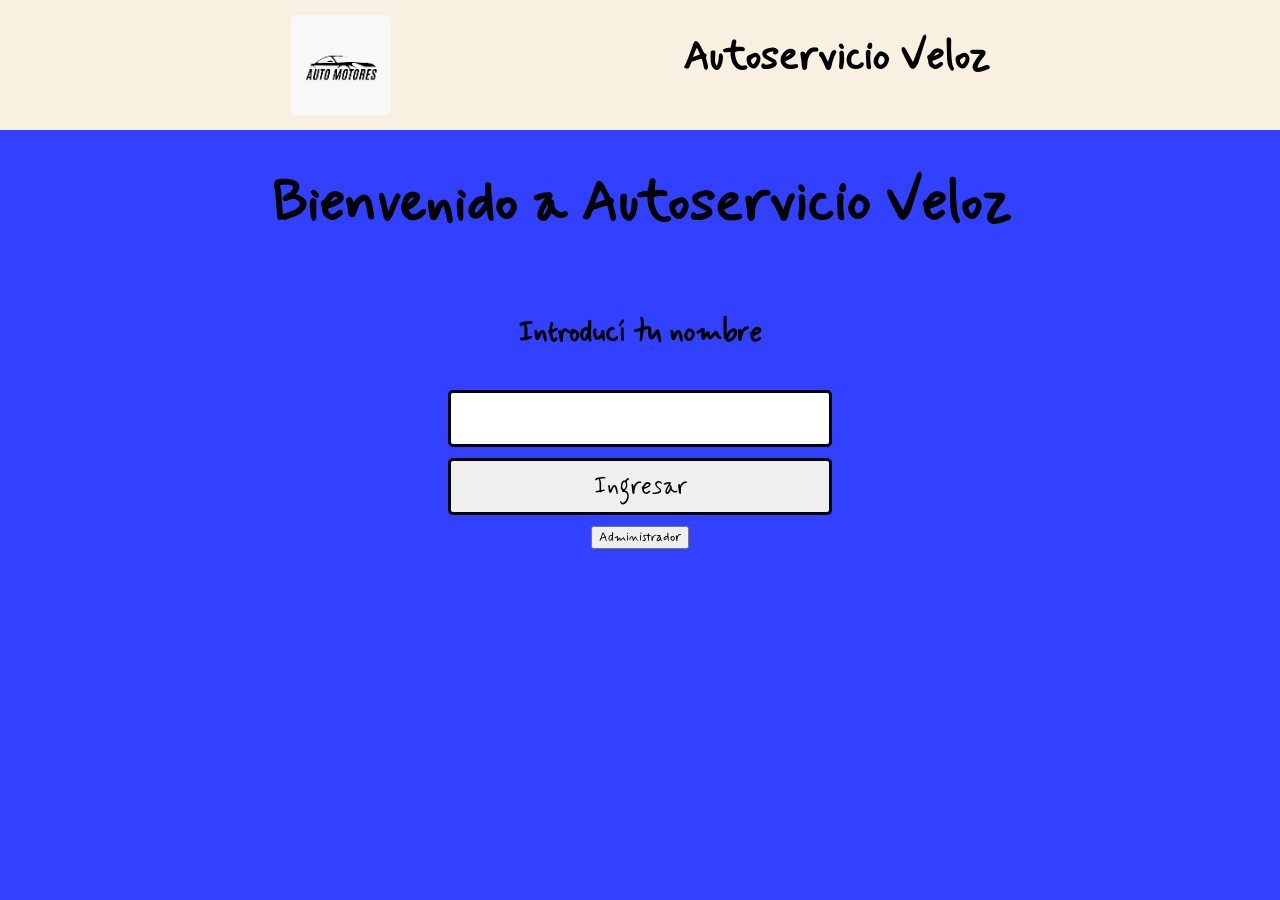
==== index.html @ b85b3cfa "First commit" ====
<!DOCTYPE html>
<html lang="en">
<head>
    <meta charset="UTF-8">
    <meta name="viewport" content="width=device-width, initial-scale=1.0">
    <title>Autos Odiados</title>
    <link rel="stylesheet" href="css/styles.css">
    <link rel="preconnect" href="https://fonts.googleapis.com">
    <link rel="preconnect" href="https://fonts.gstatic.com" crossorigin>
    <link href="https://fonts.googleapis.com/css2?family=Mynerve&display=swap" rel="stylesheet">
    <link rel="shortcut icon" href="favicon.ico" type="image/x-icon">
    <script defer src ="js/bienvenida.js"></script>
</head>
<body class="pagina-bienvenida">
    <header class="header-bienvenida">
        <img src="img/Logo.png" class="logo-img" alt="logo auto">
        <h2>Autoservicio Veloz</h2>
    </header>

    <main class="main-bienvenida">
    
        <h1>Bienvenido a Autoservicio Veloz
        </h1>

        <h4>Introducí tu nombre</h4>
        <form id="form-bienvenida">
            <input type="text" id="bienvenida-nombre">
            <input class="btn-enviar" type="submit" value="Ingresar">
        </form>
            <div>
      <button id="admin-boton"> Administrador</button>
    </div>
    </main>
    
</body>
</html>
---- css/styles.css ----
/*==============================
    Estilos genericos
===============================*/
body {
  font-family: Arial, sans-serif;
  margin: 0;
  padding: 0;
  box-sizing: border-box;
  background-color: ghostwhite;
  font-family: "Mynerve";
}
footer {
  text-align: center;
}
input, button {
  font-family: "Mynerve";
}

h2 {
  text-align: center;
  margin-top: 20px;
}

header {
  display: flex;
}


/*==============================
    Pagina bienvenida
===============================*/
.header-bienvenida {
  display: flex;
  align-items: center;
  height: 130px;
  justify-content: space-evenly;
  background-color: #f8f1e2;
}

.header-bienvenida h2 {
  font-size: 40px;
}
.dark-theme {
  --bg-color: #1a1a1a;
  --header-bg: #2d2d2d;
  --card-bg: #3d3d3d;
  --text-color: #e0e0e0;
  --accent-color: #ff4444;
  --accent-hover: #cc3333;
  --dot-bg: #ff4444;
  --selector-border: #ff4444;
  --selector-text: #e0e0e0;
}
.header-bienvenida img {
  width: 100px;
}

.pagina-bienvenida {
  background-color: #3240ff;
}

.main-bienvenida {
  display: flex;
  flex-direction: column;
  align-items: center;
  font-size: 28px;
}

#form-bienvenida {
  display: flex;
  flex-direction: column;  
  height: 125px;
  justify-content: space-between;
  width: 30%;
}

#form-bienvenida input {
  padding: 10px;
  font-size: 24px;
  border-radius: 5px;
  border: 3px solid;
}




/*==============================
    Pagina productos
===============================*/

#products-welcome {
  display: flex;
  flex-direction: column;
  align-items: center;
}

#saludo-usuario {
  margin: 0;
}

nav {
  width: 85%;
  background-color: #3240ff;
  color: white;
  display: flex;
  justify-content: space-between;
  align-items: center;
  padding: 10px 20px;
}

.logo {
  font-size: 1.5rem;
}

.logo-container {
  width: 15%;
  background-color: #f8f1e1;
  display: flex;
  justify-content: center;
}

.logo-img {
  width: 50%;
  border-radius: 5px;
}

.logo > a {
  text-decoration: none;
  color: white;
  font-size: 40px;
}

.search-bar {
  padding: 8px;
  border-radius: 4px;
  border: none;
  width: 250px;
}

.cart {
  font-size: 1rem;
}

/* Product Section */
.products-section {
  padding: 20px;
}

.product-grid {
  display: flex;
  justify-content: center;
  gap: 20px;
  flex-wrap: wrap;
}

.product-card {
  border: 1px solid #ccc;
  padding: 10px;
  text-align: center;
  width: 200px;
  border-radius: 5px;
  display: flex;
  flex-direction: column;
  align-items: center;
  justify-content: space-between;
  background-color: white;
  box-shadow: 0 4px 8px 0 rgba(0, 0, 0, 0.2), 0 6px 20px 0 rgba(0, 0, 0, 0.19);
  border-radius: 5px;
  border: 4px solid transparent;
}

.product-card:hover {
	border: 4px solid;
	cursor: pointer;
}

.product-card img {
  width: 130px;
  border-radius: 5px;
  height: 115px;
}

.product-card h3 {
  font-size: 1.2rem;
  margin: 10px 0;
}

.product-card p {
  font-size: 1rem;
  color: #333;
}

.product-card button, .orange-btn {
  background-color: #3240ff;
  color: white;
  padding: 10px;
  border-radius: 5px;
  cursor: pointer;
  border: 2px solid transparent;
}

.product-card button:hover {
  background-color: white;
  color: #3240ff;
  border: 2px solid #3240ff;
}

/* Cart Section */
.cart-section {
  padding: 20px;
  background-color: #f8f9fa;
  border-top: 1px solid #ccc;
}

#cart-items {
  padding: 10px 0;
  list-style-type: none;
}

.cart-buttons {
	display: flex;
	justify-content: space-between;
}

.item-name, .info-carrito {
  font-size: 20px;
}

.delete-button {
  background-color: blue;
  color: white;
  border: none;
  padding: 10px 10px;
  cursor: pointer;
  border-radius: 5px;
}

.hidden {
  display: none;
}

.visible {
  display: block;
}

.item-block {
  display: flex;
  justify-content: space-between;
  align-items: center;
  width: 40%;
  margin: 0 auto;
}

.cart-total {
  font-size: 1.2rem;
  text-align: right;
}
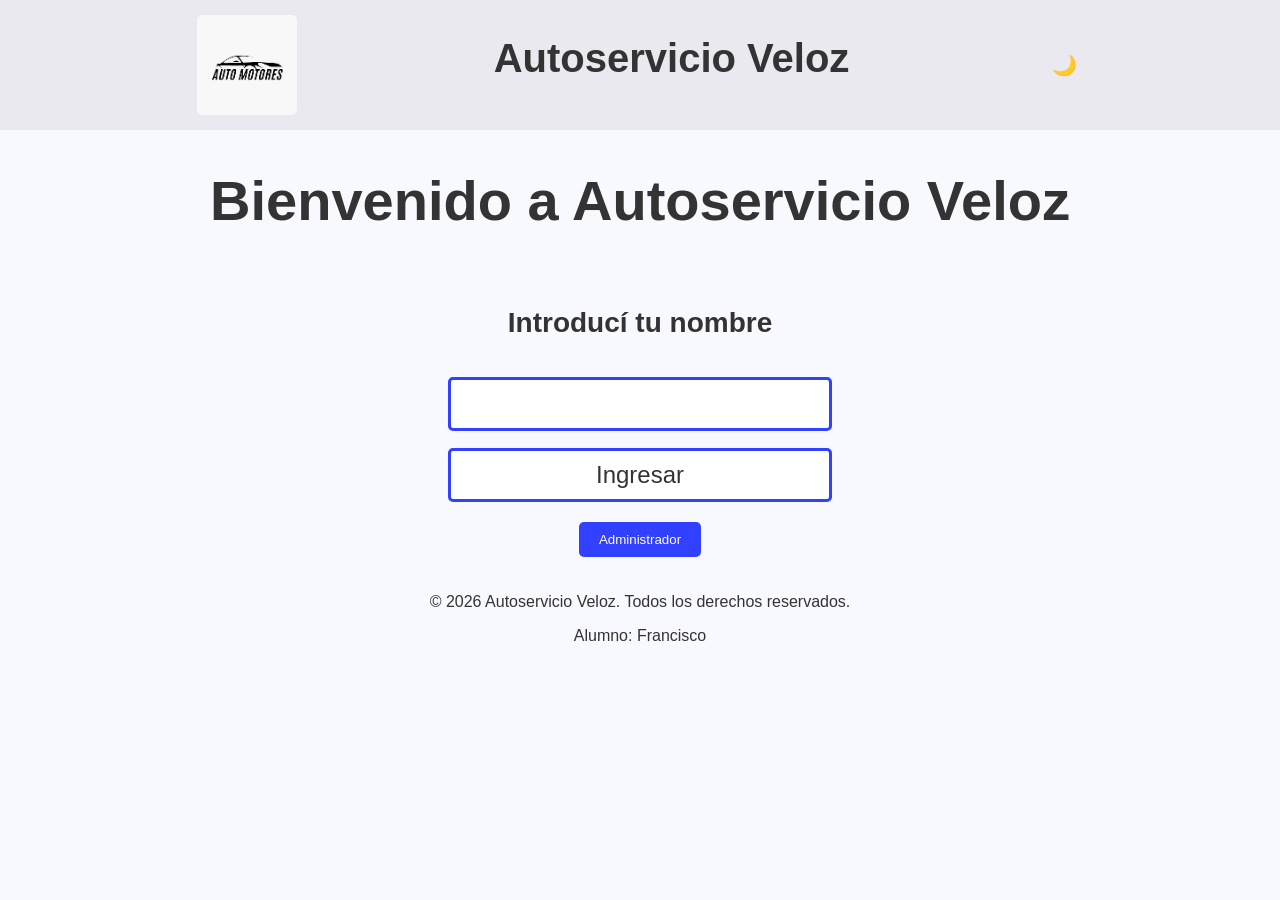
==== commit 8d52b9e6: "Cambios finales del TP integrador" ====
--- a/index.html
+++ b/index.html
@@ -1,24 +1,25 @@
 <!DOCTYPE html>
 <html lang="en">
+
 <head>
     <meta charset="UTF-8">
     <meta name="viewport" content="width=device-width, initial-scale=1.0">
     <title>Autos Odiados</title>
     <link rel="stylesheet" href="css/styles.css">
-    <link rel="preconnect" href="https://fonts.googleapis.com">
-    <link rel="preconnect" href="https://fonts.gstatic.com" crossorigin>
-    <link href="https://fonts.googleapis.com/css2?family=Mynerve&display=swap" rel="stylesheet">
-    <link rel="shortcut icon" href="favicon.ico" type="image/x-icon">
-    <script defer src ="js/bienvenida.js"></script>
+    <link rel="shortcut icon" href="img/Logo.png" type="image/x-icon">
+    <script defer src="js/bienvenida.js"></script>
+    <script defer src="js/theme.js"></script>
 </head>
+
 <body class="pagina-bienvenida">
     <header class="header-bienvenida">
         <img src="img/Logo.png" class="logo-img" alt="logo auto">
         <h2>Autoservicio Veloz</h2>
+        <button id="theme-toggle" style="background: none; border: none; font-size: 20px; cursor: pointer;">🌙</button>
     </header>
 
     <main class="main-bienvenida">
-    
+
         <h1>Bienvenido a Autoservicio Veloz
         </h1>
 
@@ -27,10 +28,14 @@
             <input type="text" id="bienvenida-nombre">
             <input class="btn-enviar" type="submit" value="Ingresar">
         </form>
-            <div>
-      <button id="admin-boton"> Administrador</button>
-    </div>
+        <div>
+            <button id="admin-boton"> Administrador</button>
+        </div>
     </main>
-    
+    <footer>
+        <p>&copy; 2026 Autoservicio Veloz. Todos los derechos reservados.</p>
+        <p>Alumno: Francisco </p>
+    </footer>
 </body>
+
 </html>
--- a/css/styles.css
+++ b/css/styles.css
@@ -1,19 +1,44 @@
-/*==============================
-    Estilos genericos
-===============================*/
+@import url('https://api.fontshare.com/v2/css?f[]=stardom@400,500,600,700&f[]=alpino@300,400,500,600,700&display=swap');
+
+:root {
+  --bg-color: ghostwhite;
+  --text-color: #333;
+  --header-bg: #3240ff;
+  --header-text: white;
+  --card-bg: white;
+  --card-text: #333;
+  --logo-container-bg: #1111;
+  --accent-blue: #3240ff;
+  --search-bg: white;
+}
+
+.dark-theme {
+  --bg-color: #121212;
+  --text-color: #e0e0e0;
+  --header-bg: #1f1f1f;
+  --header-text: #ffffff;
+  --card-bg: #1e1e1e;
+  --card-text: #e0e0e0;
+  --logo-container-bg: #2d2d2d;
+  --accent-blue: #5c67ff;
+  --search-bg: #333333;
+}
+
 body {
-  font-family: Arial, sans-serif;
   margin: 0;
   padding: 0;
   box-sizing: border-box;
-  background-color: ghostwhite;
-  font-family: "Mynerve";
-}
-footer {
-  text-align: center;
-}
-input, button {
-  font-family: "Mynerve";
+  background-color: var(--bg-color);
+  color: var(--text-color);
+  font-family: 'Alpino', sans-serif;
+  transition: background-color 0.3s, color 0.3s;
+}
+
+h1,
+h2,
+h3 {
+  font-family: 'Stardom', sans-serif;
+  color: var(--text-color);
 }
 
 h2 {
@@ -21,42 +46,42 @@
   margin-top: 20px;
 }
 
+footer {
+  text-align: center;
+  color: var(--text-color);
+  padding: 20px 0;
+}
+
+input,
+button {
+  font-family: inherit;
+}
+
 header {
   display: flex;
 }
 
-
-/*==============================
-    Pagina bienvenida
-===============================*/
 .header-bienvenida {
   display: flex;
   align-items: center;
   height: 130px;
   justify-content: space-evenly;
-  background-color: #f8f1e2;
+  background-color: var(--logo-container-bg);
+  width: 100%;
 }
 
 .header-bienvenida h2 {
   font-size: 40px;
-}
-.dark-theme {
-  --bg-color: #1a1a1a;
-  --header-bg: #2d2d2d;
-  --card-bg: #3d3d3d;
-  --text-color: #e0e0e0;
-  --accent-color: #ff4444;
-  --accent-hover: #cc3333;
-  --dot-bg: #ff4444;
-  --selector-border: #ff4444;
-  --selector-text: #e0e0e0;
-}
+  color: var(--text-color);
+}
+
 .header-bienvenida img {
   width: 100px;
 }
 
 .pagina-bienvenida {
-  background-color: #3240ff;
+  background-color: var(--bg-color);
+  color: var(--text-color);
 }
 
 .main-bienvenida {
@@ -68,7 +93,7 @@
 
 #form-bienvenida {
   display: flex;
-  flex-direction: column;  
+  flex-direction: column;
   height: 125px;
   justify-content: space-between;
   width: 30%;
@@ -78,7 +103,19 @@
   padding: 10px;
   font-size: 24px;
   border-radius: 5px;
-  border: 3px solid;
+  border: 3px solid var(--accent-blue);
+  background-color: var(--card-bg);
+  color: var(--text-color);
+}
+
+#admin-boton {
+  background-color: var(--accent-blue);
+  color: white;
+  padding: 10px 20px;
+  border-radius: 5px;
+  cursor: pointer;
+  border: none;
+  margin-top: 20px;
 }
 
 
@@ -100,8 +137,8 @@
 
 nav {
   width: 85%;
-  background-color: #3240ff;
-  color: white;
+  background-color: var(--header-bg);
+  color: var(--header-text);
   display: flex;
   justify-content: space-between;
   align-items: center;
@@ -114,7 +151,7 @@
 
 .logo-container {
   width: 15%;
-  background-color: #f8f1e1;
+  background-color: var(--logo-container-bg);
   display: flex;
   justify-content: center;
 }
@@ -124,9 +161,9 @@
   border-radius: 5px;
 }
 
-.logo > a {
+.logo>a {
   text-decoration: none;
-  color: white;
+  color: var(--header-text);
   font-size: 40px;
 }
 
@@ -135,6 +172,26 @@
   border-radius: 4px;
   border: none;
   width: 250px;
+  background-color: var(--search-bg);
+  color: var(--text-color);
+}
+
+.nav-actions {
+  display: flex;
+  align-items: center;
+  gap: 20px;
+}
+
+.nav-links {
+  display: flex;
+  align-items: center;
+  gap: 15px;
+}
+
+.nav-links a {
+  text-decoration: none;
+  color: var(--header-text);
+  font-size: 18px;
 }
 
 .cart {
@@ -163,15 +220,16 @@
   flex-direction: column;
   align-items: center;
   justify-content: space-between;
-  background-color: white;
+  background-color: var(--card-bg);
+  color: var(--card-text);
   box-shadow: 0 4px 8px 0 rgba(0, 0, 0, 0.2), 0 6px 20px 0 rgba(0, 0, 0, 0.19);
   border-radius: 5px;
   border: 4px solid transparent;
 }
 
 .product-card:hover {
-	border: 4px solid;
-	cursor: pointer;
+  border: 4px solid;
+  cursor: pointer;
 }
 
 .product-card img {
@@ -187,11 +245,12 @@
 
 .product-card p {
   font-size: 1rem;
-  color: #333;
-}
-
-.product-card button, .orange-btn {
-  background-color: #3240ff;
+  color: var(--card-text);
+}
+
+.product-card button,
+.orange-btn {
+  background-color: var(--accent-blue);
   color: white;
   padding: 10px;
   border-radius: 5px;
@@ -200,9 +259,9 @@
 }
 
 .product-card button:hover {
-  background-color: white;
-  color: #3240ff;
-  border: 2px solid #3240ff;
+  background-color: var(--bg-color);
+  color: var(--accent-blue);
+  border: 2px solid var(--accent-blue);
 }
 
 /* Cart Section */
@@ -210,6 +269,7 @@
   padding: 20px;
   background-color: #f8f9fa;
   border-top: 1px solid #ccc;
+
 }
 
 #cart-items {
@@ -218,11 +278,12 @@
 }
 
 .cart-buttons {
-	display: flex;
-	justify-content: space-between;
-}
-
-.item-name, .info-carrito {
+  display: flex;
+  justify-content: space-between;
+}
+
+.item-name,
+.info-carrito {
   font-size: 20px;
 }
 
@@ -254,4 +315,120 @@
 .cart-total {
   font-size: 1.2rem;
   text-align: right;
+}
+
+.logo {
+  display: flex;
+  align-items: center;
+  gap: 12px;
+  flex-wrap: wrap;
+}
+
+.navbar-user {
+  background: rgba(255, 255, 255, 0.18);
+  padding: 4px 10px;
+  border-radius: 999px;
+  font-size: 18px;
+}
+
+.category-filters {
+  display: flex;
+  justify-content: center;
+  gap: 10px;
+  flex-wrap: wrap;
+  margin-bottom: 20px;
+}
+
+.category-btn {
+  border: 1px solid var(--accent-blue);
+  background: var(--card-bg);
+  color: var(--accent-blue);
+  border-radius: 999px;
+  padding: 8px 14px;
+  cursor: pointer;
+}
+
+.category-btn.active {
+  background: var(--accent-blue);
+  color: white;
+}
+
+.qty-row {
+  display: flex;
+  align-items: center;
+  gap: 8px;
+  margin-bottom: 10px;
+}
+
+.quantity-input {
+  width: 55px;
+  padding: 4px;
+}
+
+.product-category {
+  margin-top: 0;
+  color: #666;
+}
+
+.product-info {
+  display: flex;
+  justify-content: space-between;
+  align-items: center;
+  gap: 6px;
+  margin: 10px 0;
+}
+
+.product-info h3 {
+  margin: 0;
+}
+
+.product-info a,
+.product-info a:visited {
+  display: inline-flex;
+  align-items: center;
+  justify-content: center;
+  font-size: 24px;
+  font-weight: bold;
+  cursor: pointer;
+  background-color: var(--accent-blue);
+  color: white;
+
+
+  padding: 4px;
+  text-decoration: none;
+  border-radius: 5px;
+  height: 20px;
+  /* Altura fija para evitar el estiramiento */
+  width: 20px;
+  /* Ancho fijo para hacerlo cuadrado/circular */
+  line-height: 1;
+}
+
+.pagination-container {
+  display: flex;
+  justify-content: center;
+  gap: 10px;
+  margin-top: 30px;
+  margin-bottom: 20px;
+}
+
+.page-btn {
+  width: 40px;
+  height: 40px;
+  border: 1px solid var(--accent-blue);
+  background: var(--card-bg);
+  color: var(--accent-blue);
+  border-radius: 5px;
+  cursor: pointer;
+  font-weight: bold;
+  transition: all 0.3s;
+}
+
+.page-btn.active {
+  background: var(--accent-blue);
+  color: white;
+}
+
+.page-btn:hover:not(.active) {
+  background: var(--bg-color);
 }
